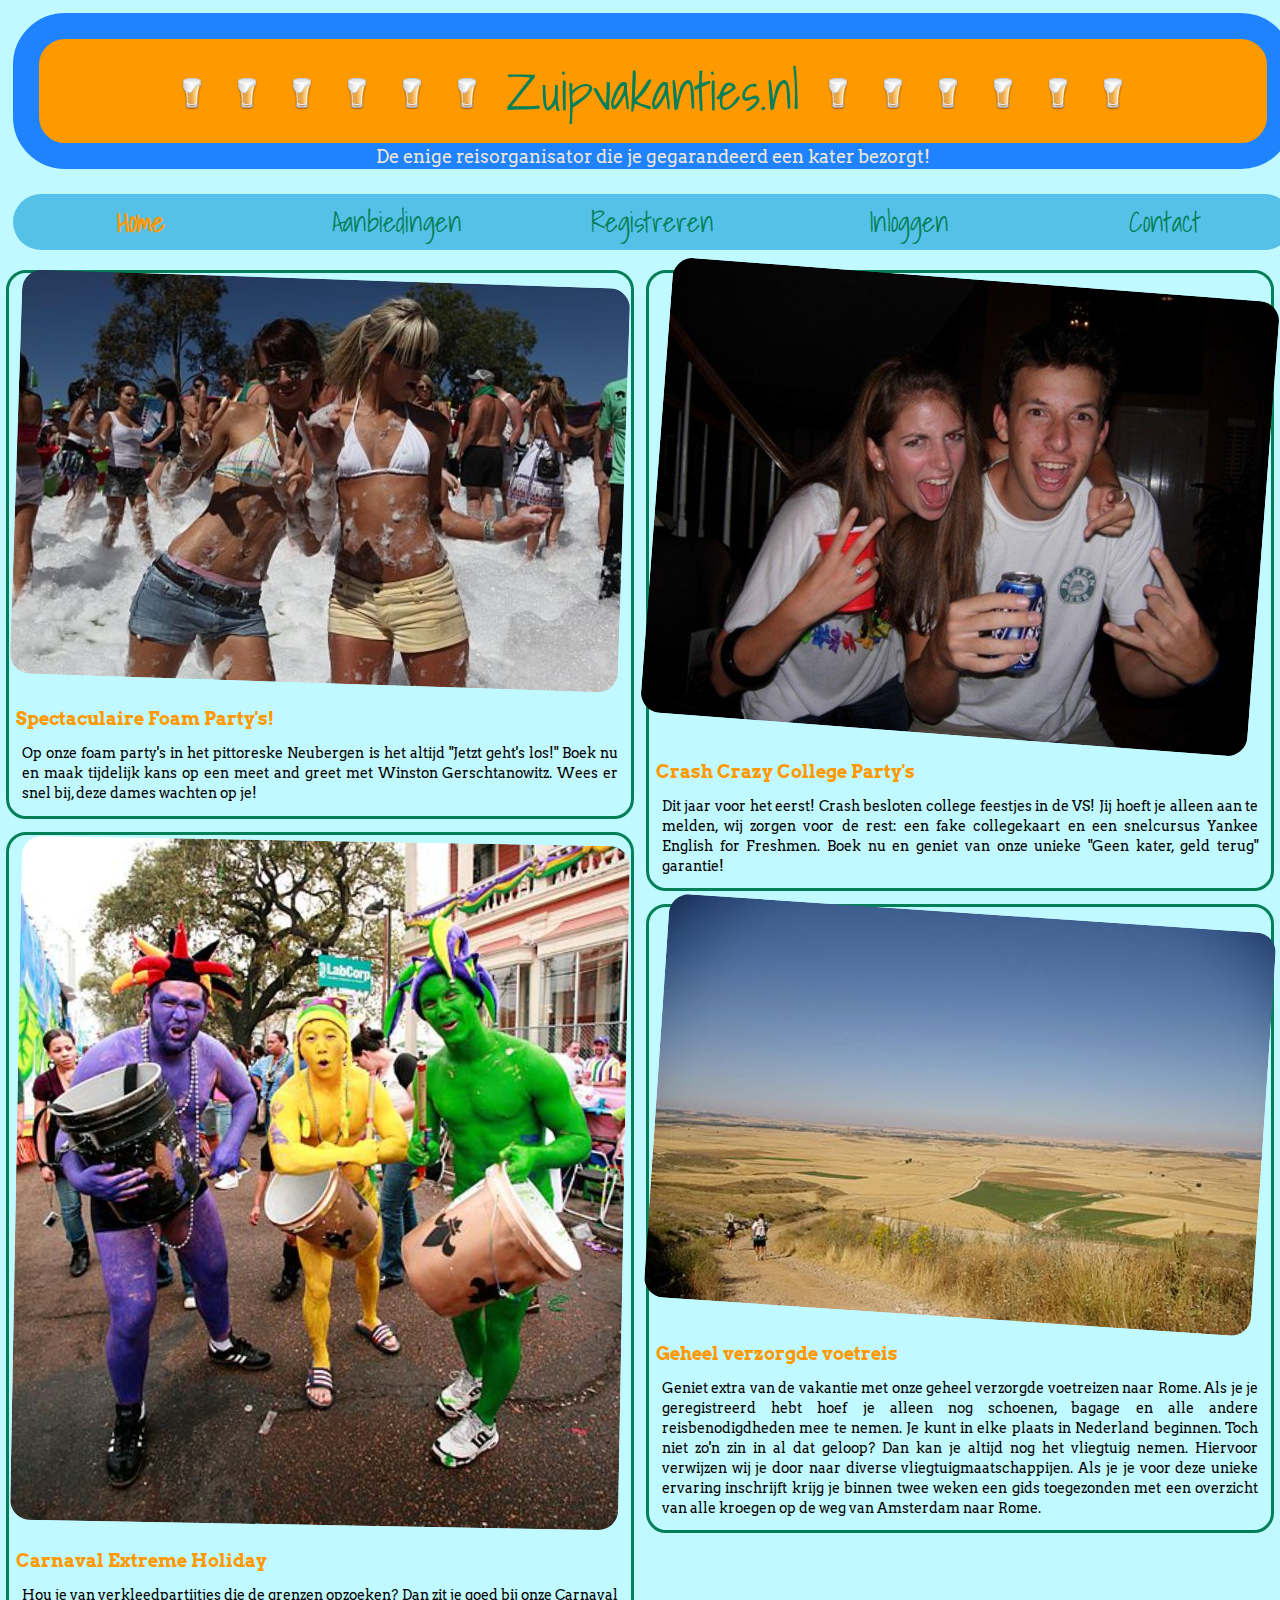
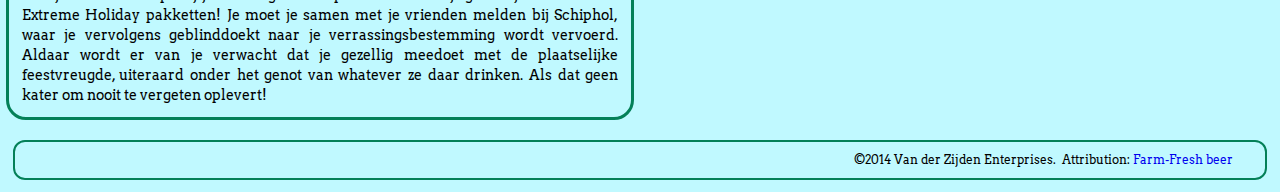
==== index.html @ 9cec0b54 "Ronddraaiend bierglas" ====
<!DOCTYPE html>
<html>
<head>
  <meta charset="UTF-8">
  <meta name="viewport" content="width=device-width, user-scalable=no">
  <title>Zuipvakanties.nl | De enige reisorganisator die je gegarandeerd een kater bezorgt!</title>
  <link rel="stylesheet" type="text/css" href="css/all-screens.css">
  <link rel="stylesheet" type="text/css" href="css/some-screens.css" media="(min-width: 390px)">
  <link href='http://fonts.googleapis.com/css?family=Arvo:400,700italic,700,400italic' rel='stylesheet' type='text/css'>
  <link href='http://fonts.googleapis.com/css?family=Shadows+Into+Light' rel='stylesheet' type='text/css' media="(min-width: 390px)">
</head>
<body>
  <div class="wrapper">
    <header>
      <a href="index.html">
        <div class="beer beer-6"></div>
        <div class="beer beer-5"></div>
        <div class="beer beer-4"></div>
        <div class="beer beer-3"></div>
        <div class="beer beer-2"></div>
        <div class="beer beer-1"></div>
        <span>Zuipvakanties.nl</span>
        <div class="beer beer-1"></div>
        <div class="beer beer-2"></div>
        <div class="beer beer-3"></div>
        <div class="beer beer-4"></div>
        <div class="beer beer-5"></div>
        <div class="beer beer-6"></div>
        <span class="extra">De enige reisorganisator die je gegarandeerd een kater bezorgt!</span>
      </a><div id="menu-button"></div>
    </header><nav>
      <ul id="menu">
        <li><a href="index.html" class="active">Home</a></li
        ><li><a href="#">Aanbiedingen</a></li
        ><li><a href="#">Registreren</a></li
        ><li><a href="#" id="login-link">Inloggen</a></li
        ><li><a href="contact.html">Contact</a></li>
      </ul>
    </nav>
    <main>
      <div class="col-1">
        <article>
          <img src="media/foamparty.jpg" alt="Women at a foam party" title="By Scott Sandars (Flickr: [1]) [CC-BY-SA-2.0 (http://creativecommons.org/licenses/by-sa/2.0)], via Wikimedia Commons - 1. http://commons.wikimedia.org/wiki/File/Women_at_a_foam_party.jpg">
          <h1>Spectaculaire Foam Party's!</h1>
          <p>Op onze foam party's in het pittoreske Neubergen is het altijd &#34;Jetzt geht's los!&#34; Boek nu en maak tijdelijk kans op een meet and greet met Winston Gerschtanowitz. Wees er snel bij, deze dames wachten op je!</p>
        </article><article>
        <img src="media/mardigras.jpg" alt="Mardi Gras in New Orleans" title='"MGD08ToastPurpleGreenGoldDrums" by Flickr photographer Toast to Life - Flickr photo. Licensed under Creative Commons Attribution-Share Alike 2.0 via Wikimedia Commons - http://commons.wikimedia.org/wiki/File:MGD08ToastPurpleGreenGoldDrums.jpg'>
        <h1>Carnaval Extreme Holiday</h1>
        <p>Hou je van verkleedpartijtjes die de grenzen opzoeken? Dan zit je goed bij onze Carnaval Extreme Holiday pakketten! Je moet je samen met je vrienden melden bij Schiphol, waar je vervolgens geblinddoekt naar je verrassingsbestemming wordt vervoerd. Aldaar wordt er van je verwacht dat je gezellig meedoet met de plaatselijke feestvreugde, uiteraard onder het genot van whatever ze daar drinken. Als dat geen kater om nooit te vergeten oplevert!</p>
        </article>
      </div><div class="col-2">
        <article>
          <img title="Drunk College Kids by Gregg O&#x27;Connell, on Flickr [CC BY 2.0 (https://www.flickr.com/photos/greggoconnell/231385188)]" src="media/drunk_kids.jpg" alt="Drunk College Kids">
          <h1>Crash Crazy College Party's</h1>
            <p>Dit jaar voor het eerst! Crash besloten college feestjes in de VS! Jij hoeft je alleen aan te melden, wij zorgen voor de rest: een fake collegekaart en een snelcursus Yankee English for Freshmen. Boek nu en geniet van onze unieke &#34;Geen kater, geld terug&#34; garantie! </p>
        </article><article>
          <img src="media/voetreis.jpg" alt="Pelgrims onderweg ten oosten van Castrojeriz" title='"Camino near Castrojeriz" by MartinD - Eigen werk. Licensed under Creative Commons Attribution-Share Alike 3.0 via Wikimedia Commons - http://commons.wikimedia.org/wiki/File:Camino_near_Castrojeriz.jpg'>
          <h1>Geheel verzorgde voetreis</h1>
          <p>Geniet extra van de vakantie met onze geheel verzorgde voetreizen naar Rome. Als je je geregistreerd hebt hoef je alleen nog schoenen, bagage en alle andere reisbenodigdheden mee te nemen. Je kunt in elke plaats in Nederland beginnen. Toch niet zo'n zin in al dat geloop? Dan kan je altijd nog het vliegtuig nemen. Hiervoor verwijzen wij je door naar diverse vliegtuigmaatschappijen. Als je je voor deze unieke ervaring inschrijft krijg je binnen twee weken een gids toegezonden met een overzicht van alle kroegen op de weg van Amsterdam naar Rome.</p>
        </article>
      </div>
    </main>
  <div class="clear"></div>
  <div id="dark"></div>
  <div id="login">
    <h1>Log in</h1>
    <form action="index.html">
      <input type="email" placeholder="E-mail" name="email" required>
      <input type="password" placeholder="Wachtwoord" name="password" pattern="^(?=.*\d)(?=.*[a-z])(?=.*[A-Z]).{8,}$" title="Password moet minimaal 8 tekens zijn en minstens 1 kleine letter, 1 hoofdletter en 1 cijfer bevatten." required>
      <!-- Password regex modified from regex by Steven Smith via http://regexlib.com/REDetails.aspx?regexp_id=31 -->
      <input type="submit" value="Login" class="submit">
    </form>
  </div>
  <footer>
    <span class="copyright">
    &copy;2014 Van der Zijden Enterprises. 
    </span>
    <span class="extra"></span>
    <span class="attributions">
      Attribution: <a title="By http://www.fatcow.com/free-icons/ FatCow Web Hosting] (http://www.fatcow.com/free-icons/) [CC-BY-SA-3.0 (http://creativecommons.org/licenses/by-sa/3.0)], via Wikimedia Commons" href="http://commons.wikimedia.org/wiki/File%3AFarm-Fresh_beer.png">Farm-Fresh beer</a>
    </span>
  </footer>
  </div>
  <script src="js/main.js"></script>
</body>
</html>
---- css/all-screens.css ----
/**

Base style sheet for display in mobile devices

Colors used
  #FF9900 #FF8125 #1F83FF #56C1E8 #C0F9FF
  #39BF5C #048058 #2DB870 #99FFA6 #A4E675

*/

/* General settings */

* {
  margin: 0;
  padding: 0;
  text-decoration: none;
       box-sizing: border-box;
  -moz-box-sizing: border-box;
}

body {
  background-color: #C0F9FF;
}

.wrapper {
  max-width : 1280px;
  margin: 0 auto 0 auto;
}

ul {
   list-style: none inside;
}

input {
  display: block;
}

.clear {
  clear: both;
}

#dark {
  position:fixed; 
  left:0; 
  top:0; 
  cursor:default; 
  background:#000; 
  width:100%; 
  height:100%;
  opacity:.5;
  filter:alpha(opacity=50);
  display: none;
}

.show {
  display: inherit;
}

/* Initialize beer :) */

.beer {
  width:32px;
  height:32px;
  background: url("../media/beer.png") no-repeat;
  transition-property: transform;
  transition-duration: 1s;
  transition-timing-function: linear;
}

.beer:hover {
  transform: rotate(360deg);
}

.beer-1, .beer-2, .beer-3, .beer-4, .beer-5, .beer-6 {
  display: none;
}

/* Header and navigation */

header {
  display: inline-block;
  width: 100%;
  height: 42px;
  margin: 1%;
}

header a {
  background-color: #FF9900;
  color: #048058;
  font: 400 14px/28px "Arvo", sans-serif;
  text-align: center;
  border: solid 0.5em #1F83FF;
  border-radius: 1em;
  display: inline-block;
  width: 84%;
  height: 100%;
}

header .extra {
  display: none;
}

#menu-button {
  display: inline-block;
  transition-property: background-color;
  transition-duration: .5s;
  transition-timing-function: linear;
  float: right;
  background: #56C1E8 url("../media/menu.png") 50% 50% no-repeat;
  border-radius: 1em;
  width: 14%;
  height: 100%;
  cursor: pointer;
}

#menu-button:hover {
  background-color: #FF8125;
}

nav {
  font-family: "Arvo",sans-serif;
  display: inline-block;
  width: 100%;
}

nav ul {
  background-color: #56C1E8;
  border-radius: 1em;
  margin: 1%;
  width: 100%;
  display: none;
}

nav li {
  text-align: center;
}

nav a {
  transition-property: color, font-weight;
  transition-duration: .5s;
  transition-timing-function: linear;
  color: #048058;
}

nav a.active, nav a:hover {
  font-weight: 700;
  color: #FF9900;
}

/* Login dialog */

#login {
  display: none;
  background-color: #A4E675;
  border-radius: 1em;
  position: fixed;
/*
  left and top 50% centers the top-left corner.
  Negative margin of half width/height is needed
  to center the center of the box.
*/
  left:50%;
  top:50%;
  margin-top: -65px;
  margin-left: -75px;
  width: 150px;
  height: 130px;
}

#login input {
  margin: 5%;
  width: 90%;
}

#login h1 {
  font: 600 18px/36px 'Arvo', serif;
  color: #1F83FF;
  text-align: center;
}

#login .submit {
  background-color: #FF9900;
}

#login .submit:hover {
  background-color: #FF8125;
}

/* Main content: articles */

article {
  display: inline-block;
  float:left;
  border: solid .2em #048058;
  border-radius: 20px;
  width: 98%;
  margin: 1%;
  padding: 1%;
}

article img {
  display: block;
  width: 100%;
  height: auto;
  border-radius: 20px;
}

article h1 {
  font: 600 18px/36px 'Arvo', serif;
  padding-top: 3%;
  color: #FF9900;
}

article p {
  font: 14px/20px 'Arvo', serif;
  text-align: justify;
  padding: 1%;
}

/* Footer */

footer {
  font: 12px/36px 'Arvo', serif;
  text-align: right;
  margin: 1%;
  padding-right: 2.5%;
  border: solid .2em #048058;
  border-radius: 1em;
}

footer .extra {
  display: none;
}

footer .attributions {
  display: none;
}
---- css/some-screens.css ----
/*
  Styles for bigger screens, from small to big
*/

@media (min-width: 380px){

  /*
    - Display first pair of beers
    - Display attribution link in footer of image of beer
    - Bigger font in header and nav
    - Hide menu-button
    - Show nav by default
  */

  .beer-1 {
    display: inline-block;
  }

  footer .attributions {
    display: inline-block;
  }

  nav {
    font: 16px/32px 'Shadows Into Light', cursive;
    width: 100%;
    float: none;
  }

  nav li {
    display: inline-block;
    width: 20%;
  }

  #menu-button {
    display: none;
  }

  nav ul {
    display: block;
  }

  header {
    height: 108px;
  }

  header a {
    font: 36px/72px 'Shadows Into Light', cursive;
    width: 100%;
  }

}

@media (min-width: 450px) {
  
  /*
    - Display the second pair of beers
  */
  
  .beer-2 {
    display: inline-block;
  }
}

@media (min-width: 570px) {

  /*
    - Display the third pair of beers
    - Display the extra message in the footer
  */
  
  .beer-3 {
    display: inline-block;
  }

  footer .extra {
    display: inline-block;
  }
  
}

@media (min-width: 700px) {
  
  /*
    - Increased font size header and nav
    - Display extra message in header
    - Display articles in 2 columns
  */
  
  #login {
    margin-left: -125px;
    margin-top: -75px;
    width: 250px;
    height: 150px;
  }
  
  header {
    /* Set height to 3x font size (line height + .5em border) */
    height: 156px;
  }

  header a {
    font-size: 52px;
    line-height: 104px;
  }

  nav {
    font-size: 28px;
    line-height: 56px;
  }

  header .extra {
    display: block;
    font: 18px/28px "Arvo", serif;
    color: #ede5d9;
  }

  .col-1, .col-2 {
    display: inline-block;
    width: 50%;
  }

  .col-1 {
    float: left;
  }

  .col-2 {
    float: right;
  }
  
}

@media (min-width: 810px) {
  
  /*
    - Display the fourth pair of beers
  */
  
  .beer-4 {
    display: inline-block;
  }
  
}

@media (min-width: 930px) {
  
  /*
    - Display the fifth pair of beers
  */
  
  .beer-5 {
    display: inline-block;
  }
  
}

@media (min-width: 1050px) {
  
  /*
    - Display the sixth pair of beers
  */
  
  .beer-6 {
    display: inline-block;
  }
  
}
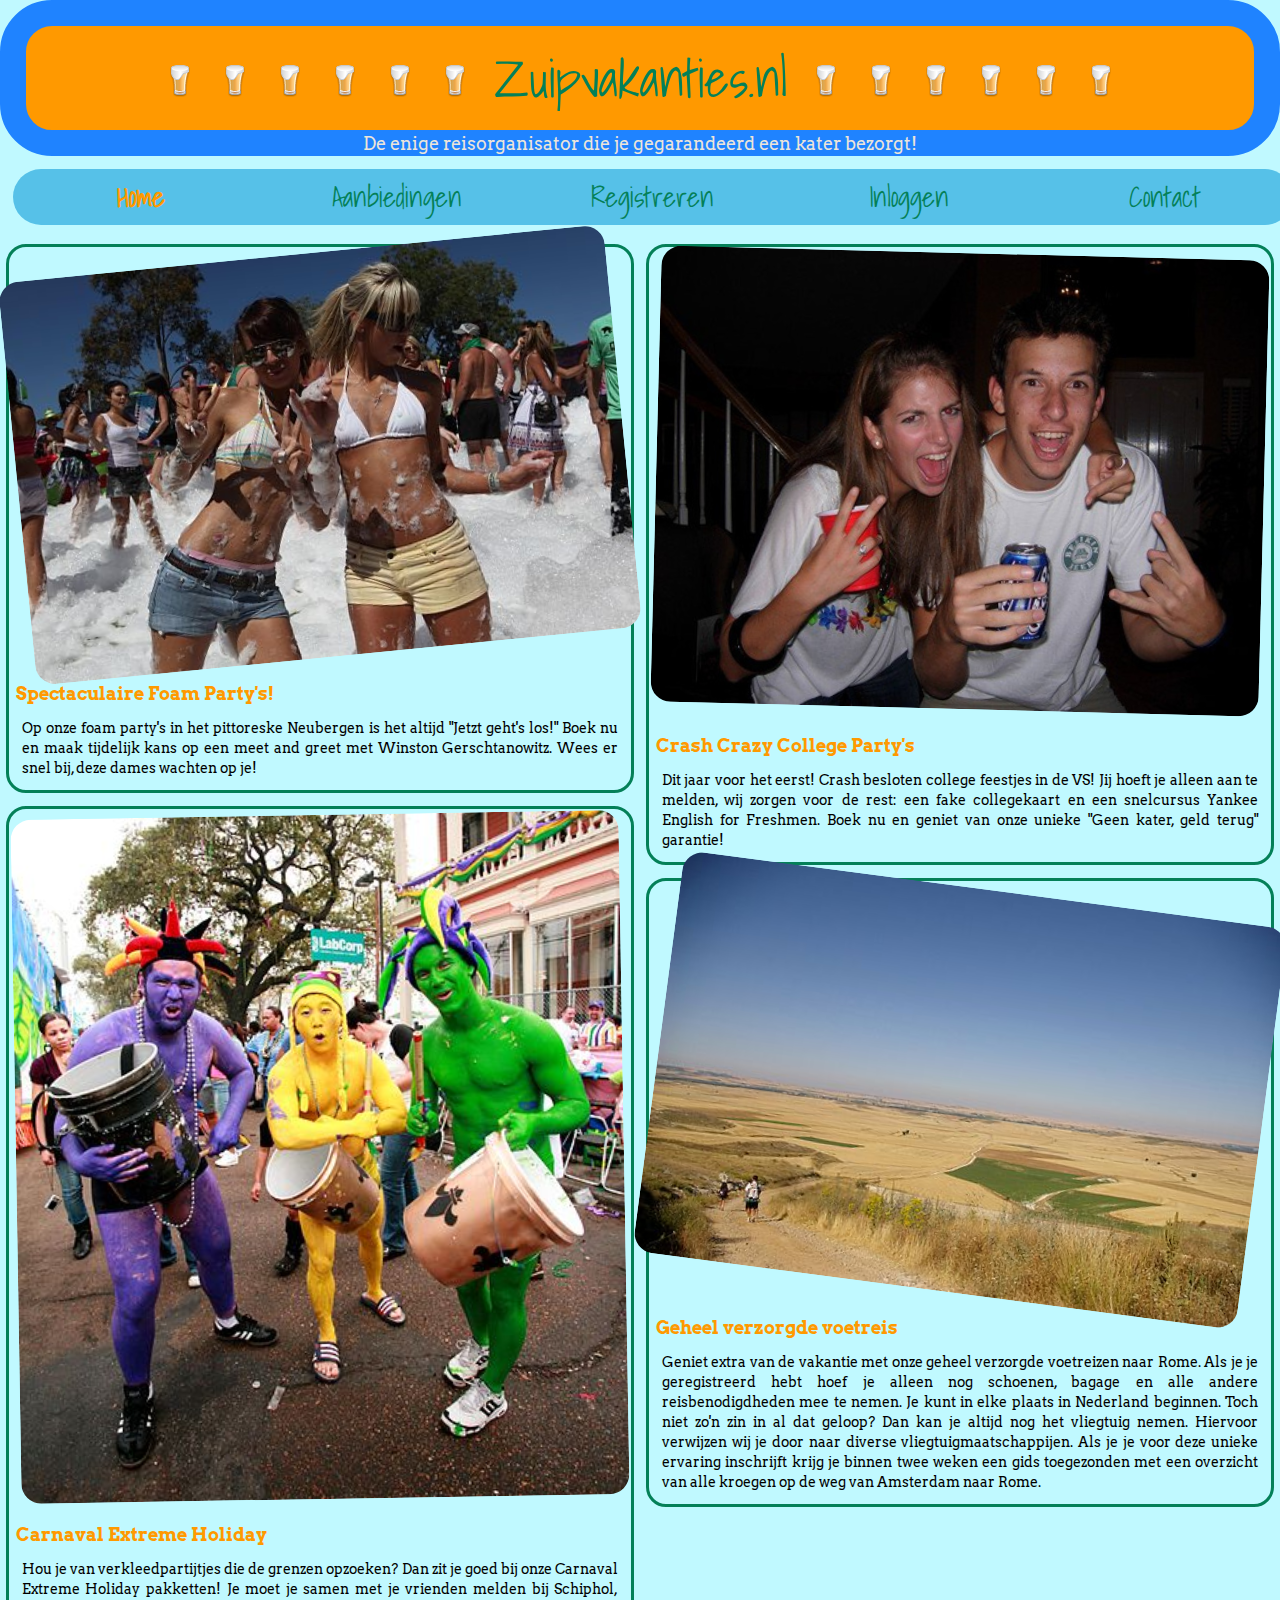
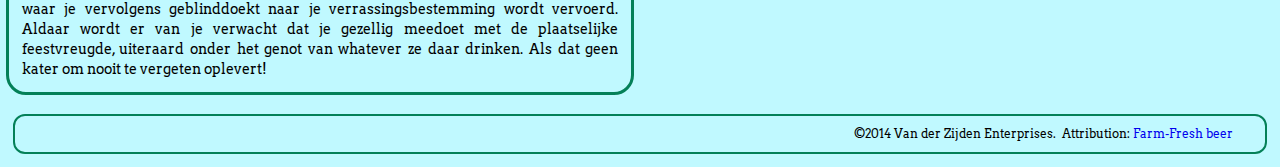
==== commit 559e59a6: "Invalid anchor verwijderd. Refactoring" ====
--- a/index.html
+++ b/index.html
@@ -12,22 +12,23 @@
 <body>
   <div class="wrapper">
     <header>
-      <a href="index.html">
-        <div class="beer beer-6"></div>
-        <div class="beer beer-5"></div>
-        <div class="beer beer-4"></div>
-        <div class="beer beer-3"></div>
-        <div class="beer beer-2"></div>
-        <div class="beer beer-1"></div>
-        <span>Zuipvakanties.nl</span>
-        <div class="beer beer-1"></div>
-        <div class="beer beer-2"></div>
-        <div class="beer beer-3"></div>
-        <div class="beer beer-4"></div>
-        <div class="beer beer-5"></div>
-        <div class="beer beer-6"></div>
+      <div class="title">
+	      <div class="beer beer-6"></div>
+	      <div class="beer beer-5"></div>
+	      <div class="beer beer-4"></div>
+	      <div class="beer beer-3"></div>
+	      <div class="beer beer-2"></div>
+	      <div class="beer beer-1"></div>
+	      <span>Zuipvakanties.nl</span>
+	      <div class="beer beer-1"></div>
+	      <div class="beer beer-2"></div>
+	      <div class="beer beer-3"></div>
+	      <div class="beer beer-4"></div>
+	      <div class="beer beer-5"></div>
+	      <div class="beer beer-6"></div>
         <span class="extra">De enige reisorganisator die je gegarandeerd een kater bezorgt!</span>
-      </a><div id="menu-button"></div>
+      </div>
+      <div id="menu-button"></div>
     </header><nav>
       <ul id="menu">
         <li><a href="index.html" class="active">Home</a></li
--- a/css/all-screens.css
+++ b/css/all-screens.css
@@ -77,23 +77,17 @@
 
 /* Header and navigation */
 
-header {
-  display: inline-block;
-  width: 100%;
-  height: 42px;
-  margin: 1%;
-}
-
-header a {
+header .title {
   background-color: #FF9900;
   color: #048058;
-  font: 400 14px/28px "Arvo", sans-serif;
-  text-align: center;
   border: solid 0.5em #1F83FF;
   border-radius: 1em;
   display: inline-block;
   width: 84%;
   height: 100%;
+  text-align: center;
+  font: 400 14px/28px "Arvo", sans-serif;
+  cursor: pointer;
 }
 
 header .extra {
@@ -109,7 +103,7 @@
   background: #56C1E8 url("../media/menu.png") 50% 50% no-repeat;
   border-radius: 1em;
   width: 14%;
-  height: 100%;
+  height: 42px; /* line-height + 2 * border of header .title */
   cursor: pointer;
 }
 
--- a/css/some-screens.css
+++ b/css/some-screens.css
@@ -38,14 +38,13 @@
   nav ul {
     display: block;
   }
-
-  header {
-    height: 108px;
+  
+  header .title {
+    width: 100%;
   }
 
-  header a {
+  header .title {
     font: 36px/72px 'Shadows Into Light', cursive;
-    width: 100%;
   }
 
 }
@@ -93,12 +92,14 @@
     height: 150px;
   }
   
-  header {
-    /* Set height to 3x font size (line height + .5em border) */
+  header .title {
+    /* Set fixed height to 3x font size (line height + .5em border)
+       So that sub-title will display in border
+     */
     height: 156px;
   }
-
-  header a {
+  
+  header .title {
     font-size: 52px;
     line-height: 104px;
   }
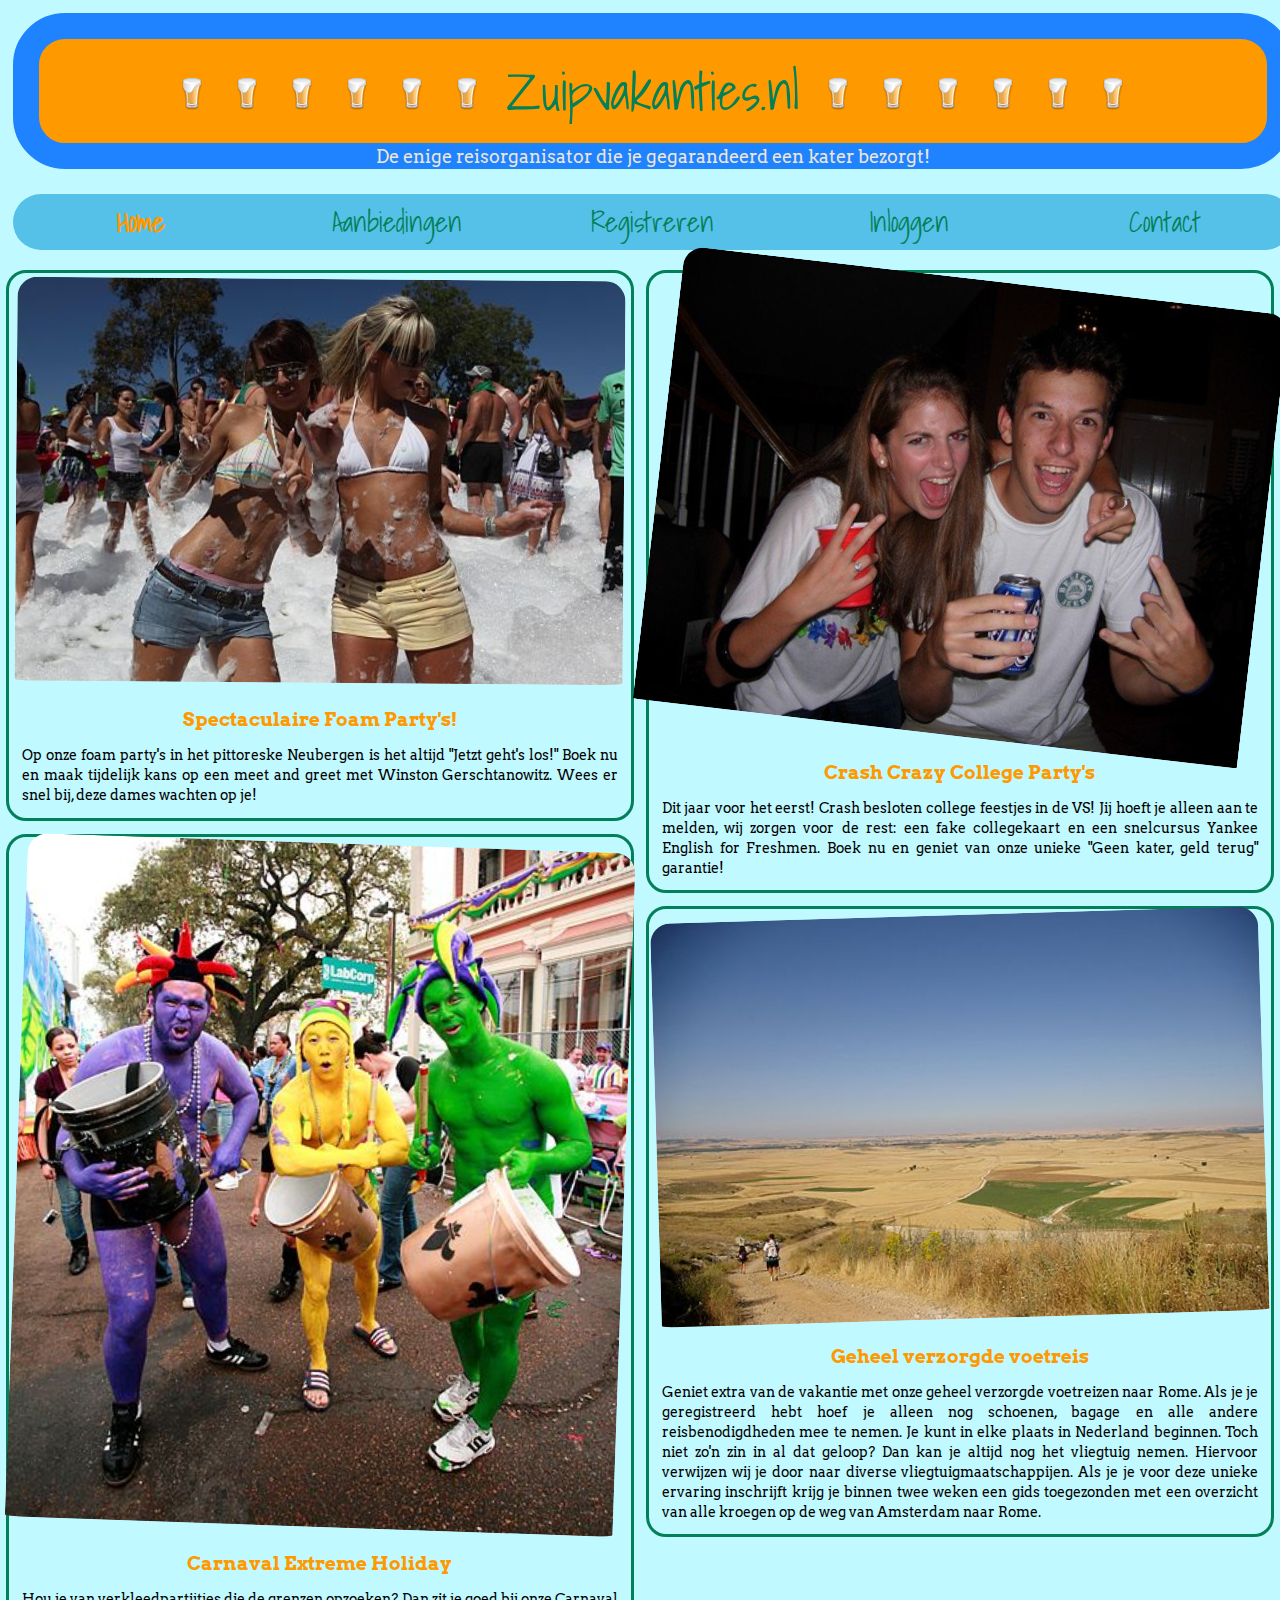
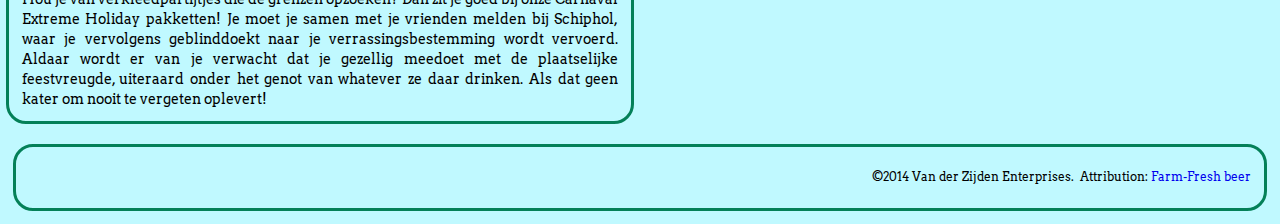
==== commit 570e2848: "Contact page" ====
--- a/index.html
+++ b/index.html
@@ -27,9 +27,8 @@
 	      <div class="beer beer-5"></div>
 	      <div class="beer beer-6"></div>
         <span class="extra">De enige reisorganisator die je gegarandeerd een kater bezorgt!</span>
-      </div>
-      <div id="menu-button"></div>
-    </header><nav>
+	      </div><div id="menu-button"></div>
+      </header><nav>
       <ul id="menu">
         <li><a href="index.html" class="active">Home</a></li
         ><li><a href="#">Aanbiedingen</a></li
--- a/css/all-screens.css
+++ b/css/all-screens.css
@@ -31,8 +31,16 @@
    list-style: none inside;
 }
 
-input {
-  display: block;
+h1 {
+  font: 600 15px/30px 'Arvo', serif;
+  text-align: center;
+  color: #FF9900;
+}
+
+p {
+  font: 14px/20px 'Arvo', serif;
+  text-align: justify;
+  padding: 1%;
 }
 
 .clear {
@@ -83,8 +91,9 @@
   border: solid 0.5em #1F83FF;
   border-radius: 1em;
   display: inline-block;
-  width: 84%;
+  width: 83%;
   height: 100%;
+  margin: 1%;
   text-align: center;
   font: 400 14px/28px "Arvo", sans-serif;
   cursor: pointer;
@@ -99,11 +108,12 @@
   transition-property: background-color;
   transition-duration: .5s;
   transition-timing-function: linear;
+  background: #56C1E8 url("../media/menu.png") 50% 50% no-repeat;
+  border-radius: 50%;
+  width: 13%;
+  height: 42px; /* line-height + 2 * border of header .title */
+  margin: 1%;
   float: right;
-  background: #56C1E8 url("../media/menu.png") 50% 50% no-repeat;
-  border-radius: 1em;
-  width: 14%;
-  height: 42px; /* line-height + 2 * border of header .title */
   cursor: pointer;
 }
 
@@ -113,7 +123,6 @@
 
 nav {
   font-family: "Arvo",sans-serif;
-  display: inline-block;
   width: 100%;
 }
 
@@ -158,7 +167,7 @@
   margin-top: -65px;
   margin-left: -75px;
   width: 150px;
-  height: 130px;
+  height: auto;
 }
 
 #login input {
@@ -182,10 +191,12 @@
 
 /* Main content: articles */
 
-article {
+article,
+aside,
+footer {
   display: inline-block;
-  float:left;
-  border: solid .2em #048058;
+  text-align: center;
+  border: solid 3px #048058;
   border-radius: 20px;
   width: 98%;
   margin: 1%;
@@ -195,20 +206,37 @@
 article img {
   display: block;
   width: 100%;
+  padding-bottom: 3%;
   height: auto;
   border-radius: 20px;
 }
 
-article h1 {
-  font: 600 18px/36px 'Arvo', serif;
-  padding-top: 3%;
-  color: #FF9900;
-}
-
-article p {
+/* Contact Form */
+#contact input,
+#contact textarea 
+{
+  width: 98%;
+  margin: 1%;
+}
+
+#contact .extra,
+#contact label,
+#form-sent,
+.contact-info img{
+  display: none 
+}
+
+#contact .extra,
+#form-sent .extra,
+.contact-info .extra {
+  font: 12px 'Arvo', serif;
+  color: #56C1E8;
+  text-align: justify;
+  margin: 2%;
+}
+
+.contact-info li {
   font: 14px/20px 'Arvo', serif;
-  text-align: justify;
-  padding: 1%;
 }
 
 /* Footer */
@@ -216,10 +244,6 @@
 footer {
   font: 12px/36px 'Arvo', serif;
   text-align: right;
-  margin: 1%;
-  padding-right: 2.5%;
-  border: solid .2em #048058;
-  border-radius: 1em;
 }
 
 footer .extra {
--- a/css/some-screens.css
+++ b/css/some-screens.css
@@ -16,6 +16,11 @@
     display: inline-block;
   }
 
+  h1 {
+    font-size: 19px;
+    line-height: 38px;
+  }
+  
   footer .attributions {
     display: inline-block;
   }
@@ -46,6 +51,29 @@
   header .title {
     font: 36px/72px 'Shadows Into Light', cursive;
   }
+  
+  #contact label {
+    display: inline-block;
+    font: 14px/20px 'Arvo', serif;
+    color: #FF9900;
+    text-align: right;
+    width: 23%;
+    margin: 1%;
+  }
+  
+  #contact input, #contact textarea {
+    width: 73%;
+  }
+  
+  #contact textarea, #contact #submit {
+    float: right;
+  }
+  
+  #contact .extra,
+  #form-sent .extra,
+  .contact-info .extra {
+    display: block;
+  }
 
 }
 
@@ -89,7 +117,6 @@
     margin-left: -125px;
     margin-top: -75px;
     width: 250px;
-    height: 150px;
   }
   
   header .title {
@@ -128,6 +155,24 @@
     float: right;
   }
   
+  #contact,
+  #form-sent {
+    width: 73%;
+    float:left;
+  }
+  
+  .contact-info {
+    width: 23%;
+    float: right;
+  }
+  
+  .contact-info img {
+    display: block;
+    width: 100%;
+    height: auto;
+    padding: 10%;
+  }
+  
 }
 
 @media (min-width: 810px) {
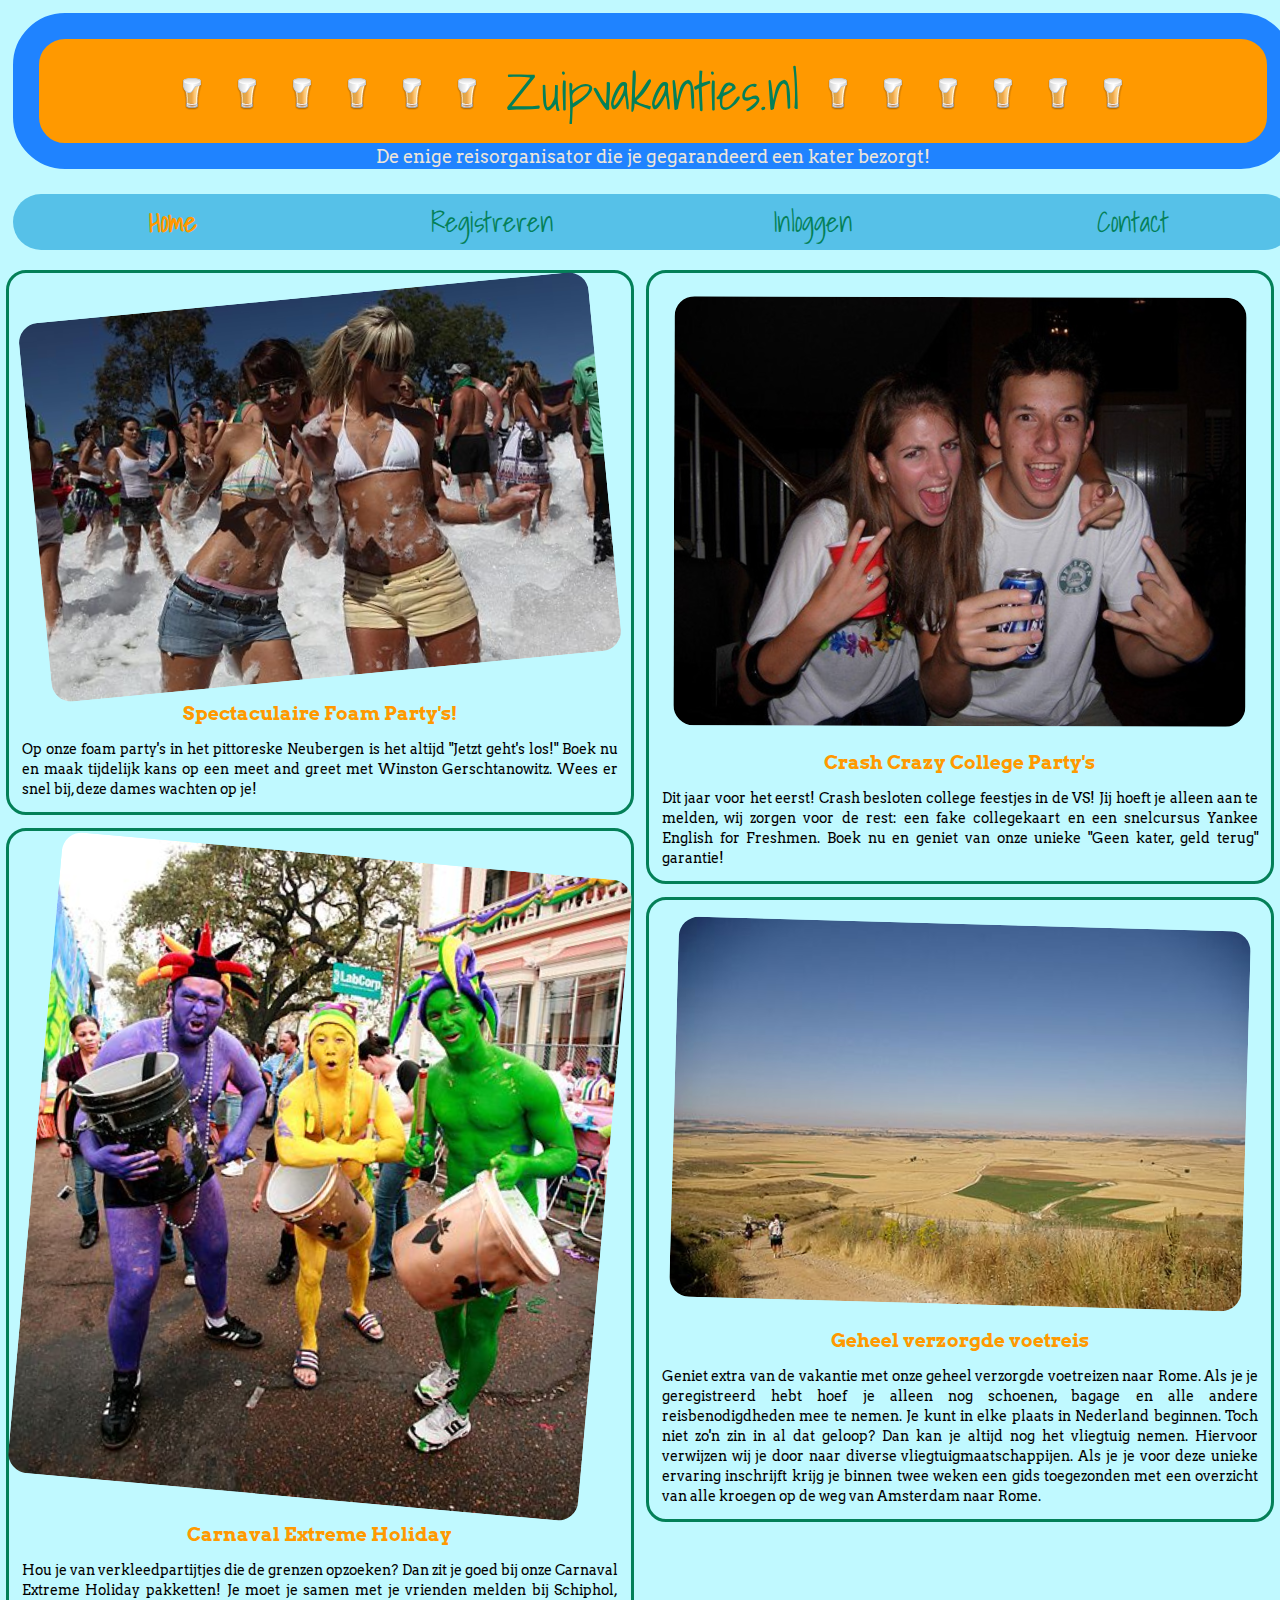
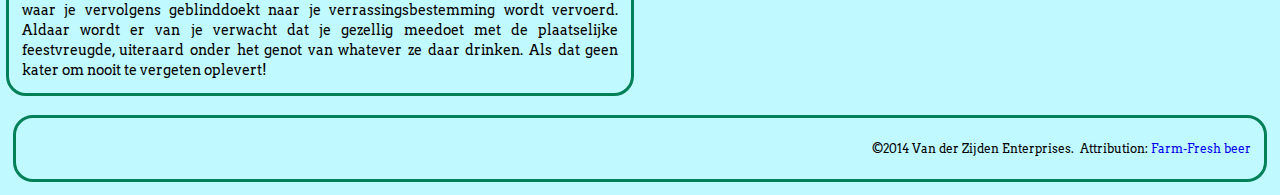
==== commit ecb00428: "Added offers and register." ====
--- a/index.html
+++ b/index.html
@@ -8,53 +8,91 @@
   <link rel="stylesheet" type="text/css" href="css/some-screens.css" media="(min-width: 390px)">
   <link href='http://fonts.googleapis.com/css?family=Arvo:400,700italic,700,400italic' rel='stylesheet' type='text/css'>
   <link href='http://fonts.googleapis.com/css?family=Shadows+Into+Light' rel='stylesheet' type='text/css' media="(min-width: 390px)">
+  <!--
+    NOTICE on MARK-UP
+
+    In some places the mark-up is distorted on purpose.
+
+    Instead of:
+
+    <div>
+      ... 
+    </div>
+    <div>
+
+    We sometimes have something like:
+
+    <div>...
+    </div><div> .. 
+
+    The reason for this is that "inline elements respect the whitespace in the markup".
+    This is something we will often want to avoid. For instance, if we have 4 inline elements
+    that we want to divide equally  (like in #menu), we want to give each a width of 25%. If we have to
+    account for 3 whitespaces in between we can't do this.
+
+    A more thorough explanation can be found here:
+      http://stackoverflow.com/questions/19038799/why-is-there-an-unexplainable-gap-between-these-inline-block-div-elements/19038859#19038859
+      
+  -->
 </head>
 <body>
   <div class="wrapper">
     <header>
       <div class="title">
-	      <div class="beer beer-6"></div>
-	      <div class="beer beer-5"></div>
-	      <div class="beer beer-4"></div>
-	      <div class="beer beer-3"></div>
-	      <div class="beer beer-2"></div>
-	      <div class="beer beer-1"></div>
-	      <span>Zuipvakanties.nl</span>
-	      <div class="beer beer-1"></div>
-	      <div class="beer beer-2"></div>
-	      <div class="beer beer-3"></div>
-	      <div class="beer beer-4"></div>
-	      <div class="beer beer-5"></div>
-	      <div class="beer beer-6"></div>
+        <div class="beer beer-6"></div>
+        <div class="beer beer-5"></div>
+        <div class="beer beer-4"></div>
+        <div class="beer beer-3"></div>
+        <div class="beer beer-2"></div>
+        <div class="beer beer-1"></div>
+        <span>Zuipvakanties.nl</span>
+        <div class="beer beer-1"></div>
+        <div class="beer beer-2"></div>
+        <div class="beer beer-3"></div>
+        <div class="beer beer-4"></div>
+        <div class="beer beer-5"></div>
+        <div class="beer beer-6"></div>
         <span class="extra">De enige reisorganisator die je gegarandeerd een kater bezorgt!</span>
-	      </div><div id="menu-button"></div>
-      </header><nav>
+	  </div>
+      <div id="menu-button"></div>
+    </header>
+    <nav>
       <ul id="menu">
-        <li><a href="index.html" class="active">Home</a></li
-        ><li><a href="#">Aanbiedingen</a></li
-        ><li><a href="#">Registreren</a></li
-        ><li><a href="#" id="login-link">Inloggen</a></li
-        ><li><a href="contact.html">Contact</a></li>
+        <li><a href="index.html" class="active">Home</a>
+        </li><li><a href="register.html">Registreren</a>
+        </li><li><a href="#" id="login-link">Inloggen</a>
+        </li><li><a href="contact.html">Contact</a></li>
       </ul>
     </nav>
     <main>
       <div class="col-1">
         <article>
-          <img src="media/foamparty.jpg" alt="Women at a foam party" title="By Scott Sandars (Flickr: [1]) [CC-BY-SA-2.0 (http://creativecommons.org/licenses/by-sa/2.0)], via Wikimedia Commons - 1. http://commons.wikimedia.org/wiki/File/Women_at_a_foam_party.jpg">
+          <a href="offers.html?id=1">
+            <img src="media/foamparty.jpg" alt="Women at a foam party" title="By Scott Sandars (Flickr: [1]) [CC-BY-SA-2.0 (http://creativecommons.org/licenses/by-sa/2.0)], via Wikimedia Commons - 1. http://commons.wikimedia.org/wiki/File:Women_at_a_foam_party.jpg">
+          </a>
           <h1>Spectaculaire Foam Party's!</h1>
           <p>Op onze foam party's in het pittoreske Neubergen is het altijd &#34;Jetzt geht's los!&#34; Boek nu en maak tijdelijk kans op een meet and greet met Winston Gerschtanowitz. Wees er snel bij, deze dames wachten op je!</p>
-        </article><article>
-        <img src="media/mardigras.jpg" alt="Mardi Gras in New Orleans" title='"MGD08ToastPurpleGreenGoldDrums" by Flickr photographer Toast to Life - Flickr photo. Licensed under Creative Commons Attribution-Share Alike 2.0 via Wikimedia Commons - http://commons.wikimedia.org/wiki/File:MGD08ToastPurpleGreenGoldDrums.jpg'>
-        <h1>Carnaval Extreme Holiday</h1>
-        <p>Hou je van verkleedpartijtjes die de grenzen opzoeken? Dan zit je goed bij onze Carnaval Extreme Holiday pakketten! Je moet je samen met je vrienden melden bij Schiphol, waar je vervolgens geblinddoekt naar je verrassingsbestemming wordt vervoerd. Aldaar wordt er van je verwacht dat je gezellig meedoet met de plaatselijke feestvreugde, uiteraard onder het genot van whatever ze daar drinken. Als dat geen kater om nooit te vergeten oplevert!</p>
         </article>
-      </div><div class="col-2">
         <article>
-          <img title="Drunk College Kids by Gregg O&#x27;Connell, on Flickr [CC BY 2.0 (https://www.flickr.com/photos/greggoconnell/231385188)]" src="media/drunk_kids.jpg" alt="Drunk College Kids">
+          <a href="offers.html?id=2">
+            <img src="media/mardigras.jpg" alt="Mardi Gras in New Orleans" title='"MGD08ToastPurpleGreenGoldDrums" by Flickr photographer Toast to Life - Flickr photo. Licensed under Creative Commons Attribution-Share Alike 2.0 via Wikimedia Commons - http://commons.wikimedia.org/wiki/File:MGD08ToastPurpleGreenGoldDrums.jpg'>
+          </a>
+          <h1>Carnaval Extreme Holiday</h1>
+          <p>Hou je van verkleedpartijtjes die de grenzen opzoeken? Dan zit je goed bij onze Carnaval Extreme Holiday pakketten! Je moet je samen met je vrienden melden bij Schiphol, waar je vervolgens geblinddoekt naar je verrassingsbestemming wordt vervoerd. Aldaar wordt er van je verwacht dat je gezellig meedoet met de plaatselijke feestvreugde, uiteraard onder het genot van whatever ze daar drinken. Als dat geen kater om nooit te vergeten oplevert!</p>
+        </article>
+      </div>
+      <div class="col-2">
+        <article>
+          <a href="offers.html?id=3">
+            <img title="Drunk College Kids by Gregg O&#x27;Connell, on Flickr [CC BY 2.0 (https://www.flickr.com/photos/greggoconnell/231385188)]" src="media/drunk_kids.jpg" alt="Drunk College Kids">
+          </a>
           <h1>Crash Crazy College Party's</h1>
             <p>Dit jaar voor het eerst! Crash besloten college feestjes in de VS! Jij hoeft je alleen aan te melden, wij zorgen voor de rest: een fake collegekaart en een snelcursus Yankee English for Freshmen. Boek nu en geniet van onze unieke &#34;Geen kater, geld terug&#34; garantie! </p>
-        </article><article>
-          <img src="media/voetreis.jpg" alt="Pelgrims onderweg ten oosten van Castrojeriz" title='"Camino near Castrojeriz" by MartinD - Eigen werk. Licensed under Creative Commons Attribution-Share Alike 3.0 via Wikimedia Commons - http://commons.wikimedia.org/wiki/File:Camino_near_Castrojeriz.jpg'>
+        </article>
+        <article>
+          <a href="offers.html?id=4">
+            <img src="media/voetreis.jpg" alt="Pelgrims onderweg ten oosten van Castrojeriz" title='"Camino near Castrojeriz" by MartinD - Eigen werk. Licensed under Creative Commons Attribution-Share Alike 3.0 via Wikimedia Commons - http://commons.wikimedia.org/wiki/File:Camino_near_Castrojeriz.jpg'>
+          </a>
           <h1>Geheel verzorgde voetreis</h1>
           <p>Geniet extra van de vakantie met onze geheel verzorgde voetreizen naar Rome. Als je je geregistreerd hebt hoef je alleen nog schoenen, bagage en alle andere reisbenodigdheden mee te nemen. Je kunt in elke plaats in Nederland beginnen. Toch niet zo'n zin in al dat geloop? Dan kan je altijd nog het vliegtuig nemen. Hiervoor verwijzen wij je door naar diverse vliegtuigmaatschappijen. Als je je voor deze unieke ervaring inschrijft krijg je binnen twee weken een gids toegezonden met een overzicht van alle kroegen op de weg van Amsterdam naar Rome.</p>
         </article>
--- a/css/all-screens.css
+++ b/css/all-screens.css
@@ -5,6 +5,7 @@
 Colors used
   #FF9900 #FF8125 #1F83FF #56C1E8 #C0F9FF
   #39BF5C #048058 #2DB870 #99FFA6 #A4E675
+  #EDE5D9
 
 */
 
@@ -37,10 +38,21 @@
   color: #FF9900;
 }
 
+h2 {
+  font: 200 15px/30px 'Arvo', serif;
+  text-align: left;
+  color: #FF9900;
+}
+
 p {
   font: 14px/20px 'Arvo', serif;
   text-align: justify;
   padding: 1%;
+}
+
+button {
+  background-color: #1F83FF;
+  color: #EDE5D9;
 }
 
 .clear {
@@ -182,6 +194,7 @@
 }
 
 #login .submit {
+  font-weigth 600;
   background-color: #FF9900;
 }
 
@@ -205,28 +218,29 @@
 
 article img {
   display: block;
-  width: 100%;
-  padding-bottom: 3%;
+  width: 94%;
+  margin: 3%;
   height: auto;
   border-radius: 20px;
 }
 
 /* Contact Form */
-#contact input,
-#contact textarea 
+#form-fill-in input,
+#form-fill-in textarea 
 {
+  font-family: 'Arvo', serif;
   width: 98%;
   margin: 1%;
 }
 
-#contact .extra,
-#contact label,
+#form-fill-in .extra,
+#form-fill-in label,
 #form-sent,
 .contact-info img{
   display: none 
 }
 
-#contact .extra,
+#form-fill-in .extra,
 #form-sent .extra,
 .contact-info .extra {
   font: 12px 'Arvo', serif;
@@ -235,6 +249,20 @@
   margin: 2%;
 }
 
+#form-fill-in #submit {
+  background-color: #1F83FF;
+  color: #EDE5D9;
+}
+
+#form-fill-in #conditions {
+  width: auto;
+}
+
+#form-fill-in span {
+  font: 14px/20px 'Arvo', serif;
+  color: #1F83FF; 
+}
+
 .contact-info li {
   font: 14px/20px 'Arvo', serif;
 }
--- a/css/some-screens.css
+++ b/css/some-screens.css
@@ -30,10 +30,10 @@
     width: 100%;
     float: none;
   }
-
+  
   nav li {
     display: inline-block;
-    width: 20%;
+    width: 25%;
   }
 
   #menu-button {
@@ -52,7 +52,7 @@
     font: 36px/72px 'Shadows Into Light', cursive;
   }
   
-  #contact label {
+  #form-fill-in label {
     display: inline-block;
     font: 14px/20px 'Arvo', serif;
     color: #FF9900;
@@ -61,16 +61,19 @@
     margin: 1%;
   }
   
-  #contact input, #contact textarea {
+  #form-fill-in input,
+  #form-fill-in textarea,
+  #form-fill-in .checkbox-wrapper {
     width: 73%;
   }
   
-  #contact textarea, #contact #submit {
-    float: right;
-  }
-  
-  #contact .extra,
-  #form-sent .extra,
+  #form-fill-in textarea,
+  #form-fill-in #submit,
+  #form-fill-in .checkbox-wrapper {
+    float: right;
+  }
+  
+  #form-fill-in .extra,
   .contact-info .extra {
     display: block;
   }
@@ -142,7 +145,8 @@
     color: #ede5d9;
   }
 
-  .col-1, .col-2 {
+  .col-1,
+  .col-2 {
     display: inline-block;
     width: 50%;
   }
@@ -155,7 +159,7 @@
     float: right;
   }
   
-  #contact,
+  #form-fill-in,
   #form-sent {
     width: 73%;
     float:left;
@@ -173,6 +177,15 @@
     padding: 10%;
   }
   
+  .offer {
+    width: 73%;
+  }
+  
+  .price-info {
+    width: 23%;
+    float: right;
+  }
+  
 }
 
 @media (min-width: 810px) {
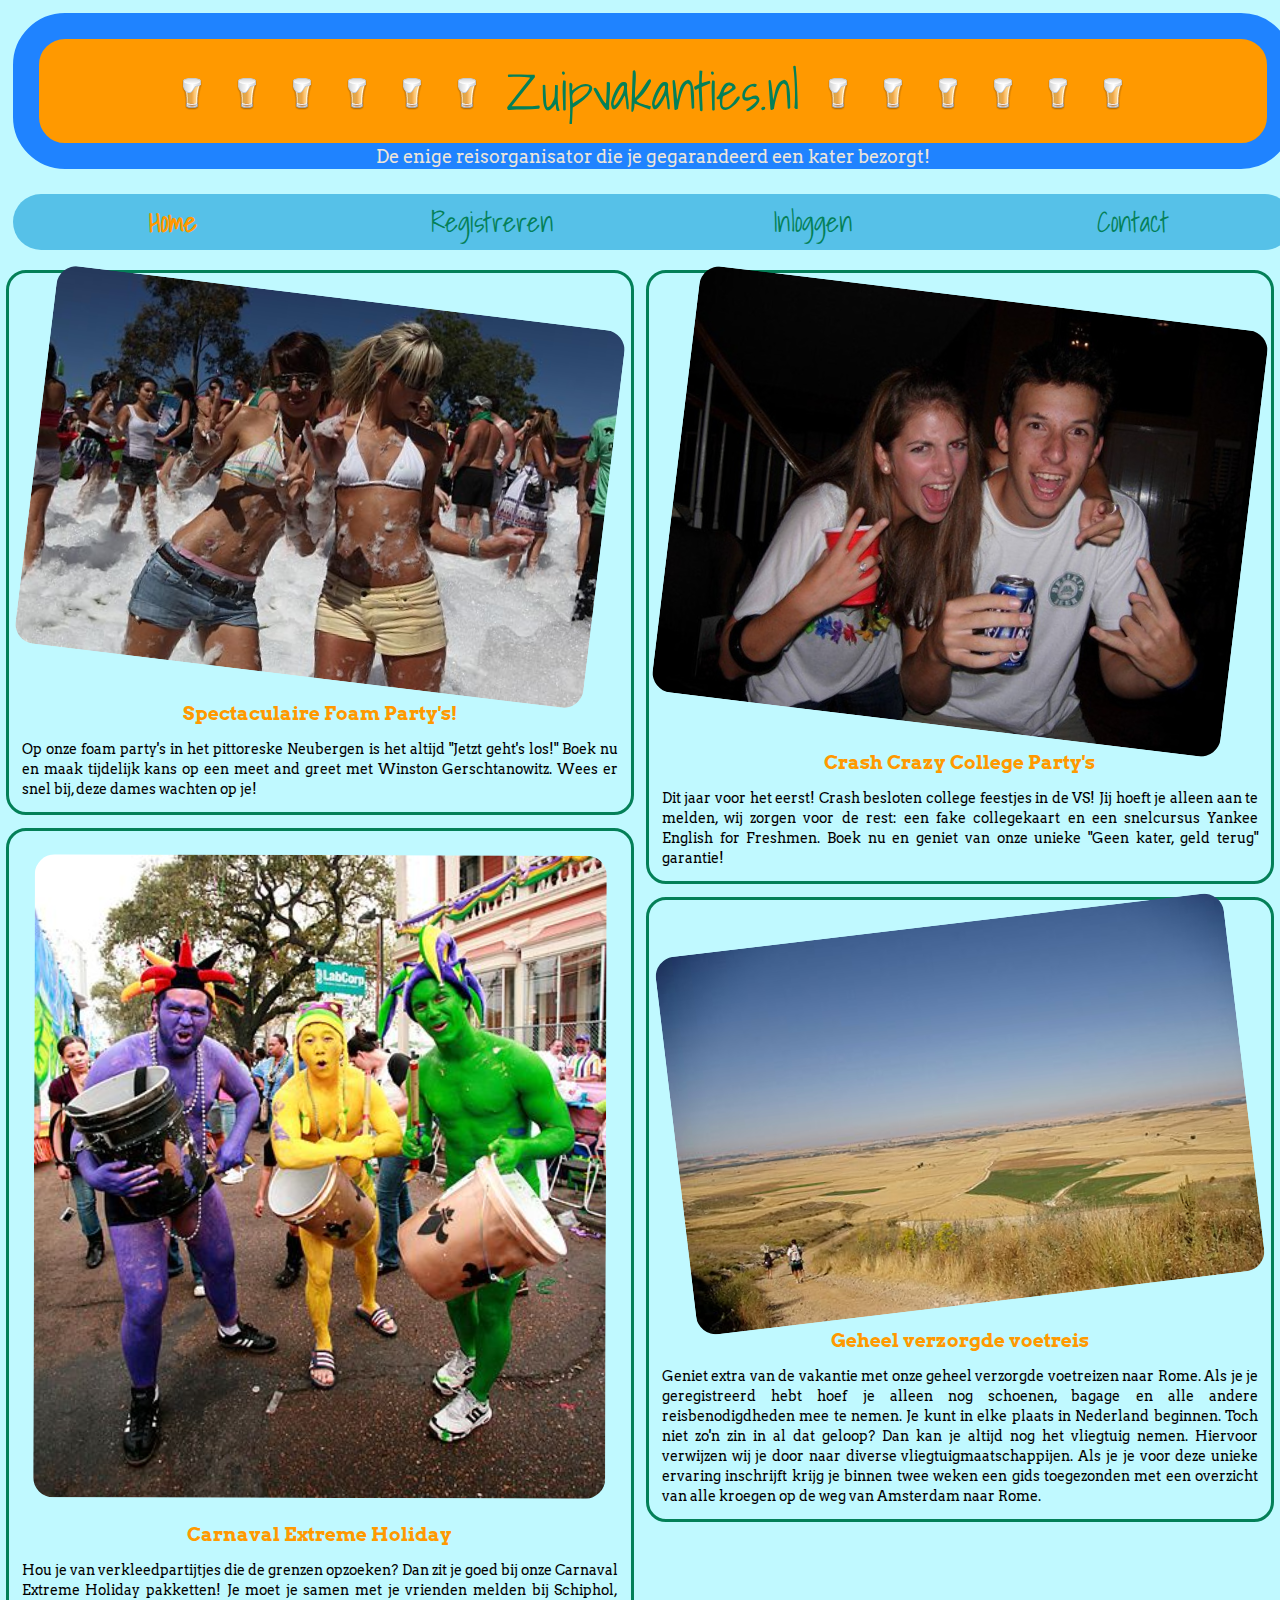
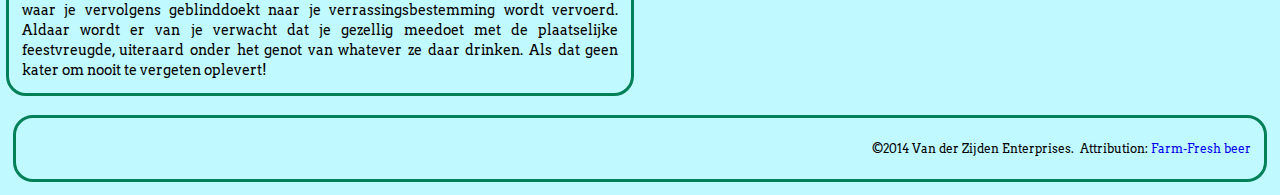
==== commit 3ac7cb59: "tiny" ====
--- a/index.html
+++ b/index.html
@@ -53,8 +53,7 @@
         <div class="beer beer-5"></div>
         <div class="beer beer-6"></div>
         <span class="extra">De enige reisorganisator die je gegarandeerd een kater bezorgt!</span>
-	  </div>
-      <div id="menu-button"></div>
+	    </div><div id="menu-button"></div>
     </header>
     <nav>
       <ul id="menu">
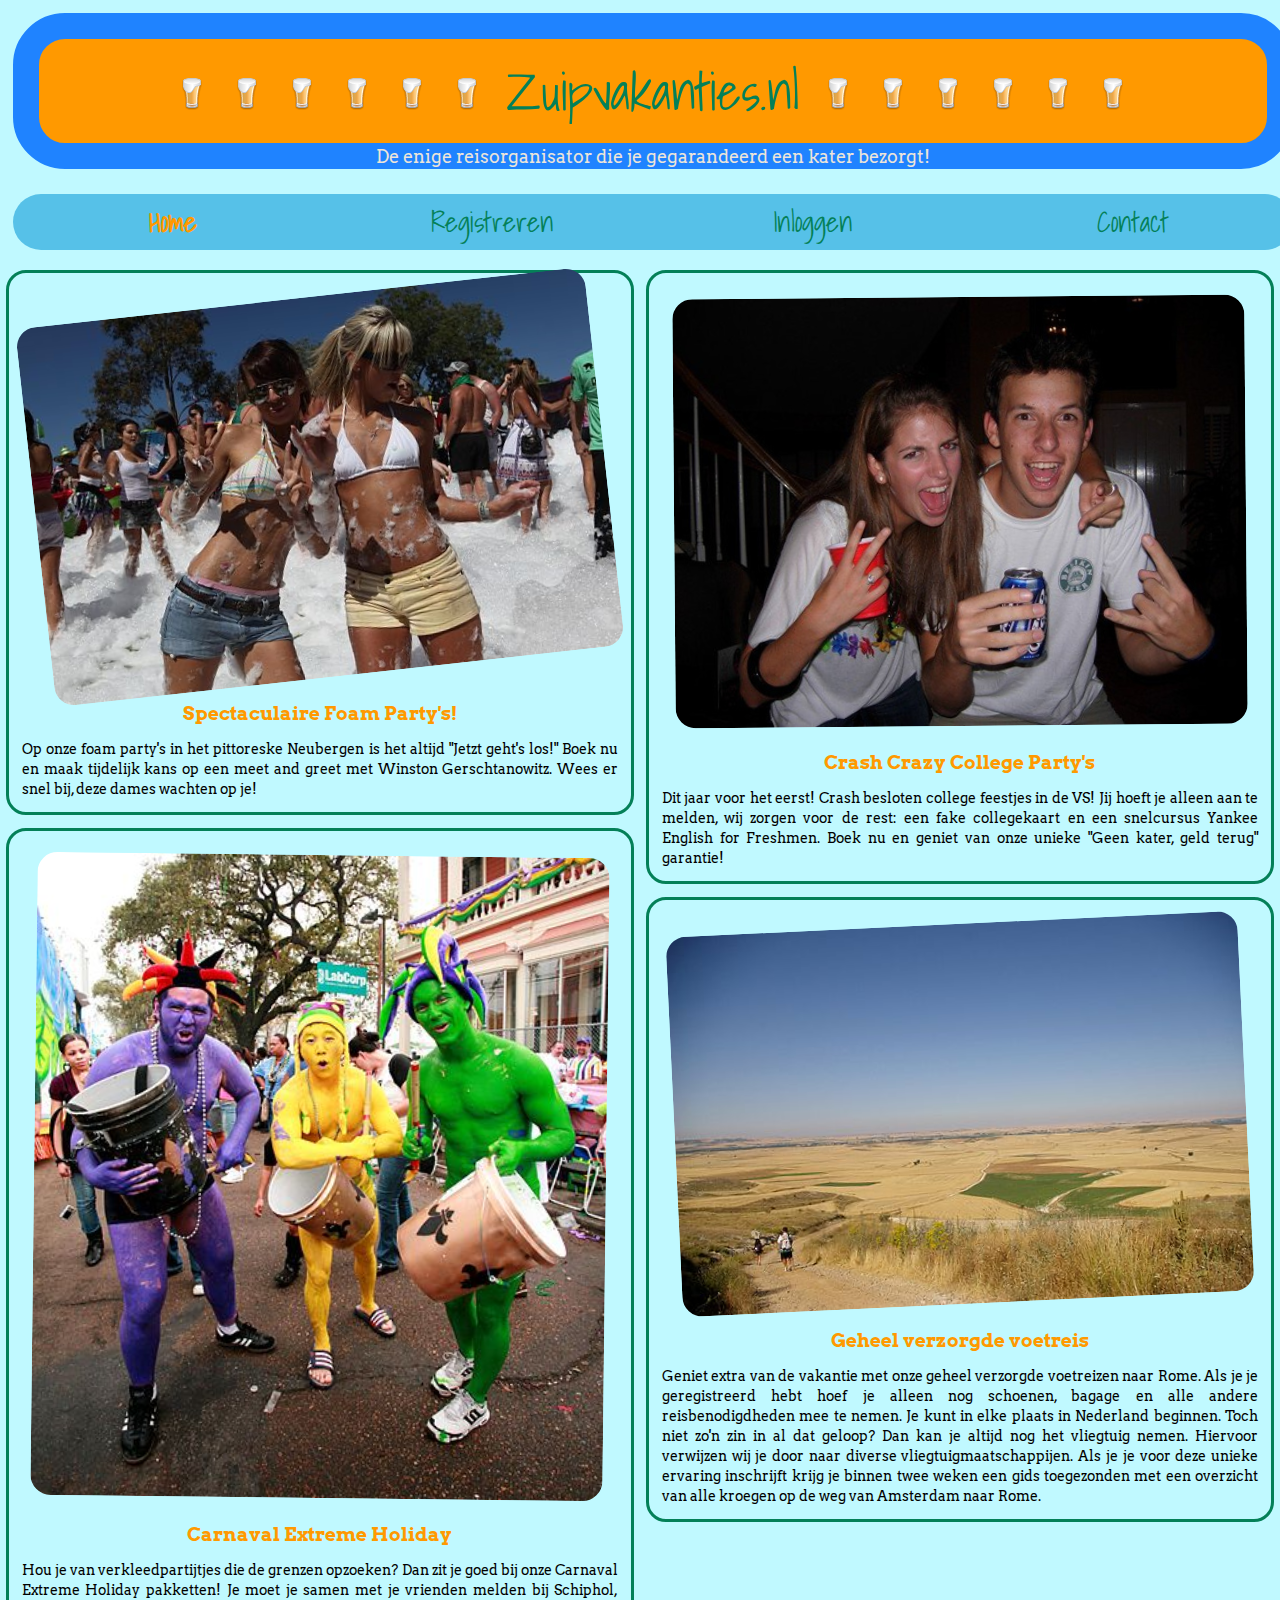
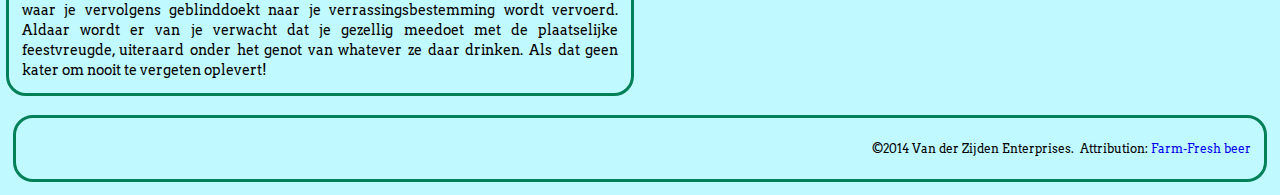
==== commit 9b0224b2: "https" ====
--- a/index.html
+++ b/index.html
@@ -6,8 +6,8 @@
   <title>Zuipvakanties.nl | De enige reisorganisator die je gegarandeerd een kater bezorgt!</title>
   <link rel="stylesheet" type="text/css" href="css/all-screens.css">
   <link rel="stylesheet" type="text/css" href="css/some-screens.css" media="(min-width: 390px)">
-  <link href='http://fonts.googleapis.com/css?family=Arvo:400,700italic,700,400italic' rel='stylesheet' type='text/css'>
-  <link href='http://fonts.googleapis.com/css?family=Shadows+Into+Light' rel='stylesheet' type='text/css' media="(min-width: 390px)">
+  <link href='https://fonts.googleapis.com/css?family=Arvo:400,700italic,700,400italic' rel='stylesheet' type='text/css'>
+  <link href='https://fonts.googleapis.com/css?family=Shadows+Into+Light' rel='stylesheet' type='text/css' media="(min-width: 390px)">
   <!--
     NOTICE on MARK-UP
 
--- a/css/all-screens.css
+++ b/css/all-screens.css
@@ -148,6 +148,8 @@
 
 nav li {
   text-align: center;
+  padding-top: 3%;
+  padding-bottom: 3%;
 }
 
 nav a {
--- a/css/some-screens.css
+++ b/css/some-screens.css
@@ -34,6 +34,8 @@
   nav li {
     display: inline-block;
     width: 25%;
+    padding-top: 0;
+    padding-bottom: 0;
   }
 
   #menu-button {
@@ -80,7 +82,7 @@
 
 }
 
-@media (min-width: 450px) {
+@media (min-width: 460px) {
   
   /*
     - Display the second pair of beers
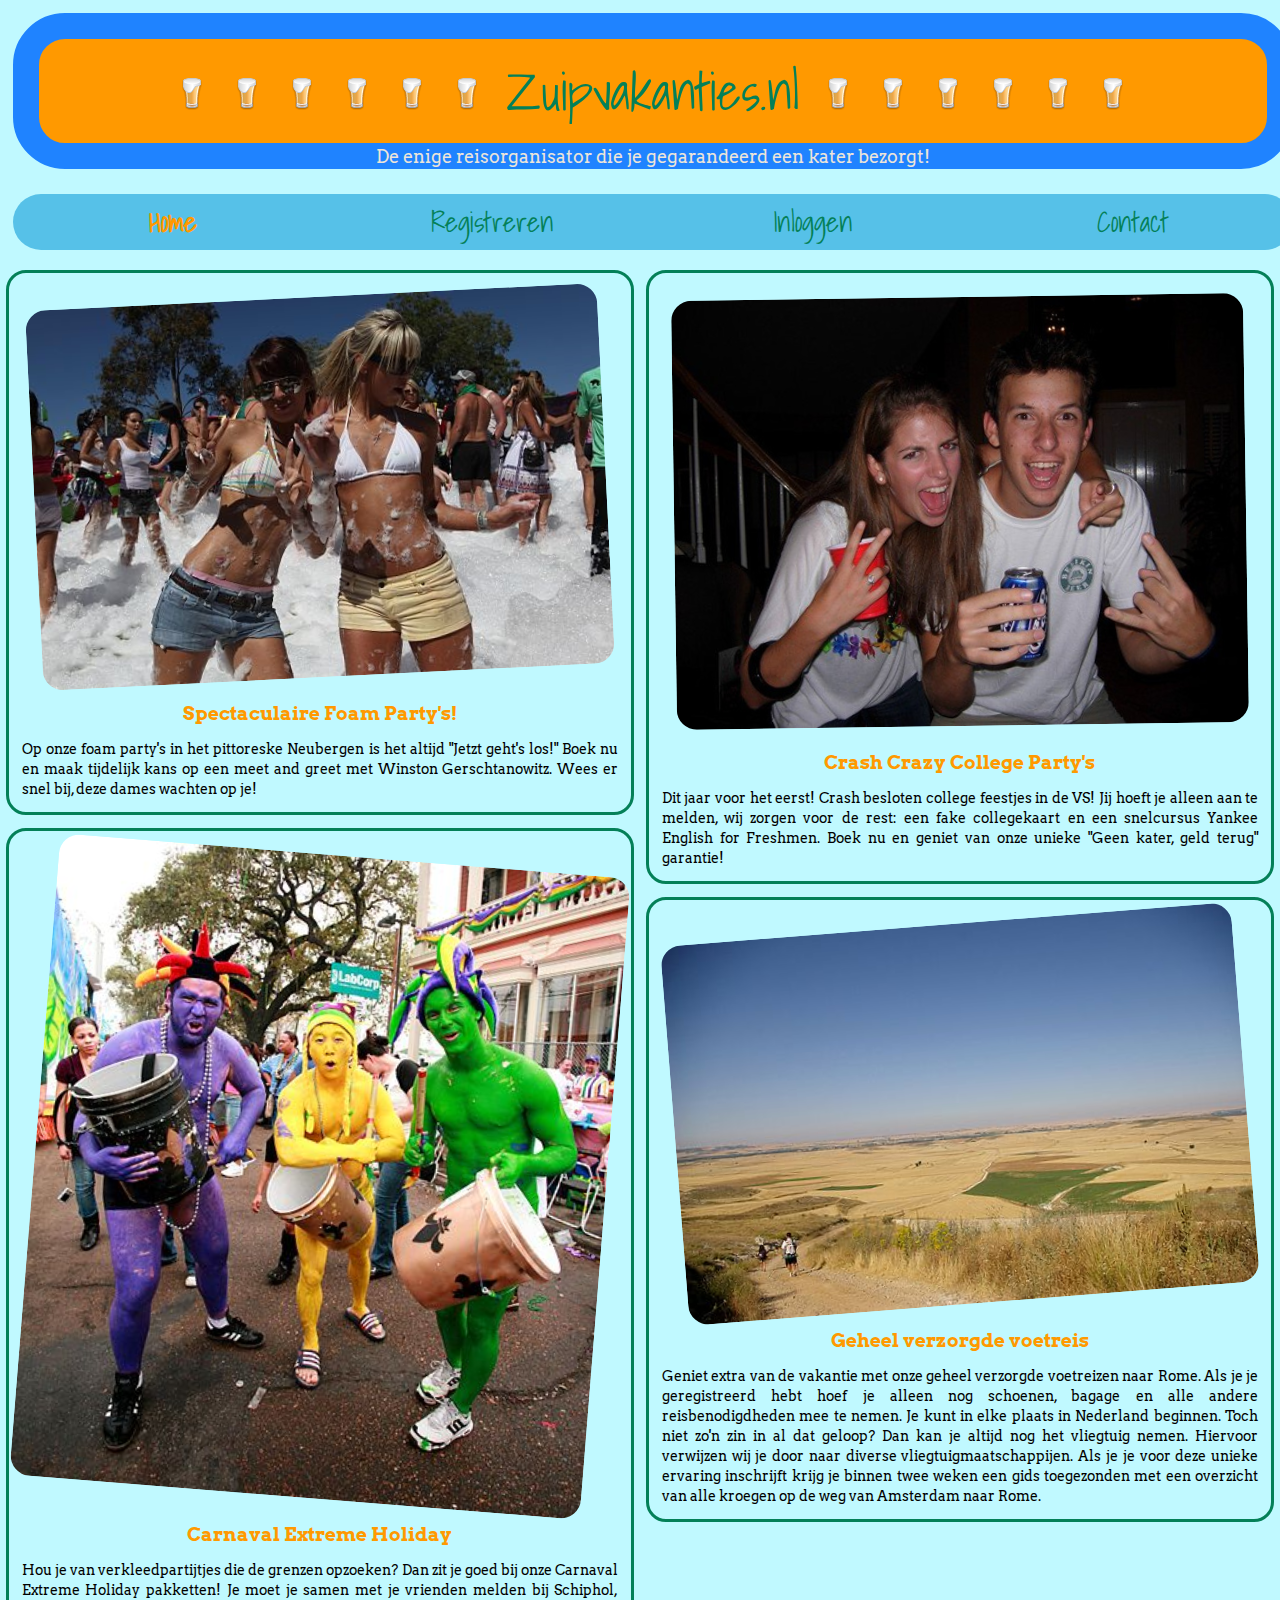
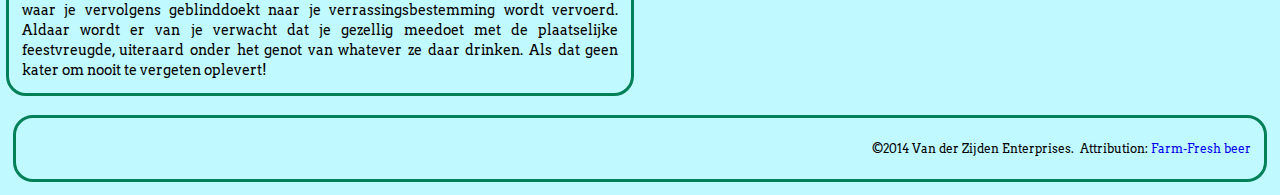
==== commit 2011cf56: "ie9 compatibility" ====
--- a/index.html
+++ b/index.html
@@ -1,5 +1,6 @@
 <!DOCTYPE html>
-<html>
+<!--[if lt IE 9 ]> <html id="ie8"> <![endif]-->
+<!--[if (gte IE 9)|!(IE)]> <html> <![endif]-->
 <head>
   <meta charset="UTF-8">
   <meta name="viewport" content="width=device-width, user-scalable=no">
@@ -36,7 +37,12 @@
   -->
 </head>
 <body>
-  <div class="wrapper">
+  <!--[if (lt IE 9)]>
+    <div class="ie8-warning">
+      <p>Knock knock... Who's there? IE 8...</p>
+    </div>
+  <![endif]-->
+  <div id="wrapper">
     <header>
       <div class="title">
         <div class="beer beer-6"></div>
@@ -118,6 +124,7 @@
     </span>
   </footer>
   </div>
+  <!--[if IE 9 ]> <script src="js/ie9.js"></script> <![endif]-->
   <script src="js/main.js"></script>
 </body>
 </html>--- a/css/all-screens.css
+++ b/css/all-screens.css
@@ -15,15 +15,14 @@
   margin: 0;
   padding: 0;
   text-decoration: none;
-       box-sizing: border-box;
-  -moz-box-sizing: border-box;
+  box-sizing: border-box;
 }
 
 body {
   background-color: #C0F9FF;
 }
 
-.wrapper {
+#wrapper {
   max-width : 1280px;
   margin: 0 auto 0 auto;
 }
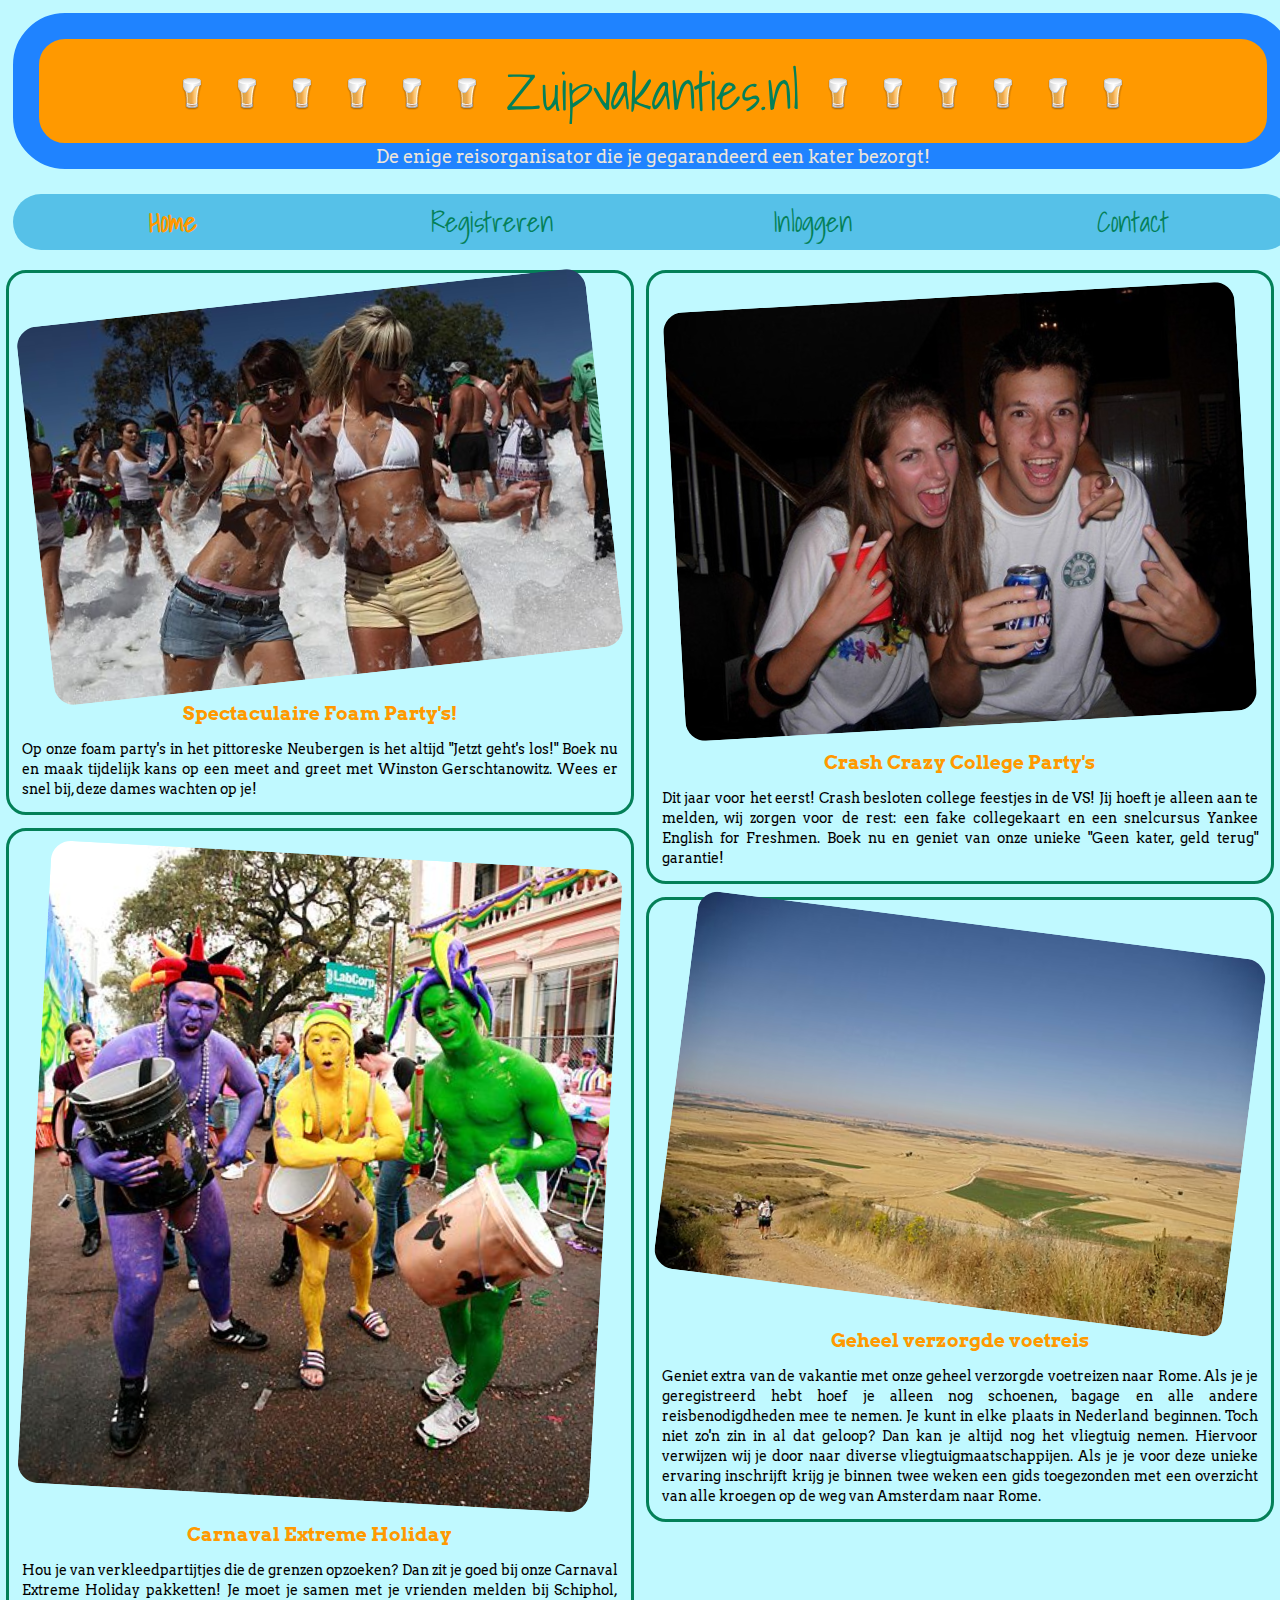
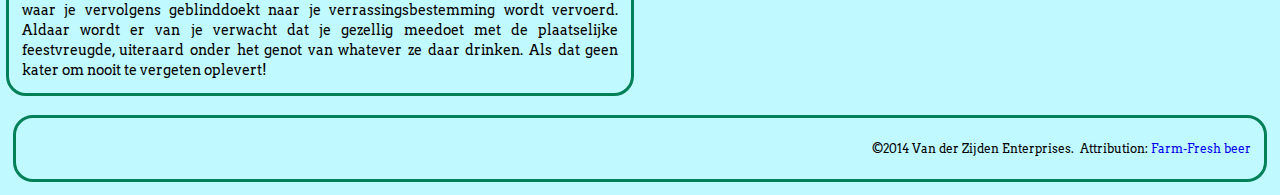
==== commit df77ff7f: "h1 -> h2, h2 -> h3" ====
--- a/index.html
+++ b/index.html
@@ -75,14 +75,14 @@
           <a href="offers.html?id=1">
             <img src="media/foamparty.jpg" alt="Women at a foam party" title="By Scott Sandars (Flickr: [1]) [CC-BY-SA-2.0 (http://creativecommons.org/licenses/by-sa/2.0)], via Wikimedia Commons - 1. http://commons.wikimedia.org/wiki/File:Women_at_a_foam_party.jpg">
           </a>
-          <h1>Spectaculaire Foam Party's!</h1>
+          <h2>Spectaculaire Foam Party's!</h2>
           <p>Op onze foam party's in het pittoreske Neubergen is het altijd &#34;Jetzt geht's los!&#34; Boek nu en maak tijdelijk kans op een meet and greet met Winston Gerschtanowitz. Wees er snel bij, deze dames wachten op je!</p>
         </article>
         <article>
           <a href="offers.html?id=2">
             <img src="media/mardigras.jpg" alt="Mardi Gras in New Orleans" title='"MGD08ToastPurpleGreenGoldDrums" by Flickr photographer Toast to Life - Flickr photo. Licensed under Creative Commons Attribution-Share Alike 2.0 via Wikimedia Commons - http://commons.wikimedia.org/wiki/File:MGD08ToastPurpleGreenGoldDrums.jpg'>
           </a>
-          <h1>Carnaval Extreme Holiday</h1>
+          <h2>Carnaval Extreme Holiday</h2>
           <p>Hou je van verkleedpartijtjes die de grenzen opzoeken? Dan zit je goed bij onze Carnaval Extreme Holiday pakketten! Je moet je samen met je vrienden melden bij Schiphol, waar je vervolgens geblinddoekt naar je verrassingsbestemming wordt vervoerd. Aldaar wordt er van je verwacht dat je gezellig meedoet met de plaatselijke feestvreugde, uiteraard onder het genot van whatever ze daar drinken. Als dat geen kater om nooit te vergeten oplevert!</p>
         </article>
       </div>
@@ -91,14 +91,14 @@
           <a href="offers.html?id=3">
             <img title="Drunk College Kids by Gregg O&#x27;Connell, on Flickr [CC BY 2.0 (https://www.flickr.com/photos/greggoconnell/231385188)]" src="media/drunk_kids.jpg" alt="Drunk College Kids">
           </a>
-          <h1>Crash Crazy College Party's</h1>
+          <h2>Crash Crazy College Party's</h2>
             <p>Dit jaar voor het eerst! Crash besloten college feestjes in de VS! Jij hoeft je alleen aan te melden, wij zorgen voor de rest: een fake collegekaart en een snelcursus Yankee English for Freshmen. Boek nu en geniet van onze unieke &#34;Geen kater, geld terug&#34; garantie! </p>
         </article>
         <article>
           <a href="offers.html?id=4">
             <img src="media/voetreis.jpg" alt="Pelgrims onderweg ten oosten van Castrojeriz" title='"Camino near Castrojeriz" by MartinD - Eigen werk. Licensed under Creative Commons Attribution-Share Alike 3.0 via Wikimedia Commons - http://commons.wikimedia.org/wiki/File:Camino_near_Castrojeriz.jpg'>
           </a>
-          <h1>Geheel verzorgde voetreis</h1>
+          <h2>Geheel verzorgde voetreis</h2>
           <p>Geniet extra van de vakantie met onze geheel verzorgde voetreizen naar Rome. Als je je geregistreerd hebt hoef je alleen nog schoenen, bagage en alle andere reisbenodigdheden mee te nemen. Je kunt in elke plaats in Nederland beginnen. Toch niet zo'n zin in al dat geloop? Dan kan je altijd nog het vliegtuig nemen. Hiervoor verwijzen wij je door naar diverse vliegtuigmaatschappijen. Als je je voor deze unieke ervaring inschrijft krijg je binnen twee weken een gids toegezonden met een overzicht van alle kroegen op de weg van Amsterdam naar Rome.</p>
         </article>
       </div>
--- a/css/all-screens.css
+++ b/css/all-screens.css
@@ -31,13 +31,13 @@
    list-style: none inside;
 }
 
-h1 {
+h2 {
   font: 600 15px/30px 'Arvo', serif;
   text-align: center;
   color: #FF9900;
 }
 
-h2 {
+h3 {
   font: 200 15px/30px 'Arvo', serif;
   text-align: left;
   color: #FF9900;
@@ -102,7 +102,7 @@
   border: solid 0.5em #1F83FF;
   border-radius: 1em;
   display: inline-block;
-  width: 83%;
+  width: 79%;
   height: 100%;
   margin: 1%;
   text-align: center;
@@ -152,10 +152,10 @@
 }
 
 nav a {
-  transition-property: color, font-weight;
+	transition-property: color, font-weight;
   transition-duration: .5s;
   transition-timing-function: linear;
-  color: #048058;
+	color: #048058;
 }
 
 nav a.active, nav a:hover {
--- a/css/some-screens.css
+++ b/css/some-screens.css
@@ -16,7 +16,7 @@
     display: inline-block;
   }
 
-  h1 {
+  h2 {
     font-size: 19px;
     line-height: 38px;
   }
